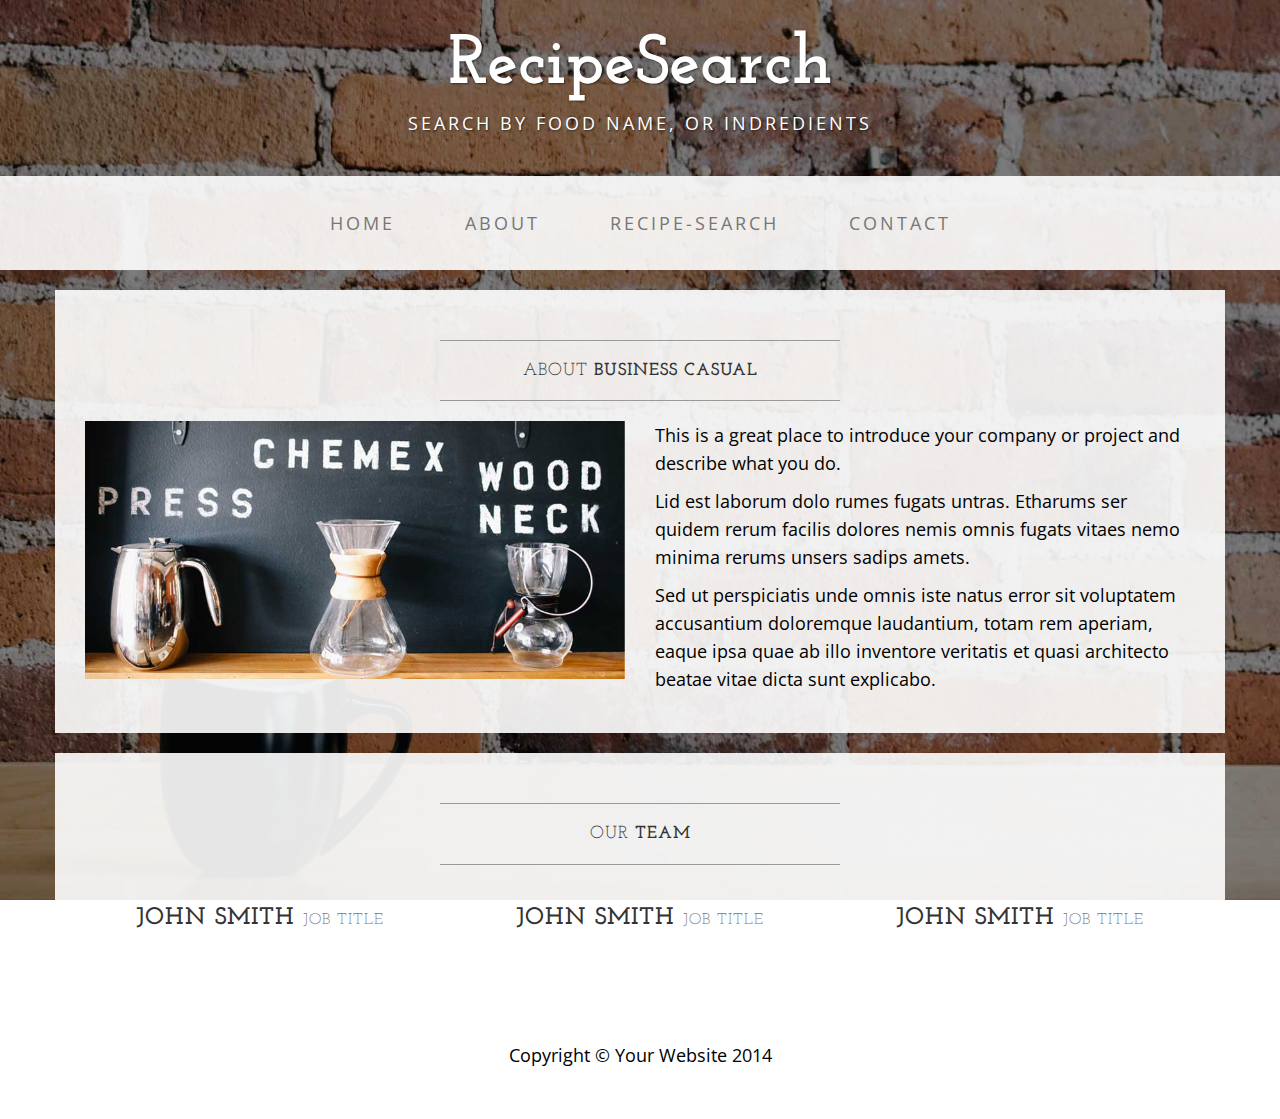
==== startbootstrap-business-casual-gh-pages/about.html @ 57d34c0b "Putting working prototype in the template" ====
<!DOCTYPE html>
<html lang="en">

<head>

    <meta charset="utf-8">
    <meta http-equiv="X-UA-Compatible" content="IE=edge">
    <meta name="viewport" content="width=device-width, initial-scale=1">
    <meta name="description" content="">
    <meta name="author" content="">

    <title>About - Business Casual - Start Bootstrap Theme</title>

    <!-- Bootstrap Core CSS -->
    <link href="css/bootstrap.min.css" rel="stylesheet">

    <!-- Custom CSS -->
    <link href="css/business-casual.css" rel="stylesheet">

    <!-- Fonts -->
    <link href="https://fonts.googleapis.com/css?family=Open+Sans:300italic,400italic,600italic,700italic,800italic,400,300,600,700,800" rel="stylesheet" type="text/css">
    <link href="https://fonts.googleapis.com/css?family=Josefin+Slab:100,300,400,600,700,100italic,300italic,400italic,600italic,700italic" rel="stylesheet" type="text/css">

    <!-- HTML5 Shim and Respond.js IE8 support of HTML5 elements and media queries -->
    <!-- WARNING: Respond.js doesn't work if you view the page via file:// -->
    <!--[if lt IE 9]>
        <script src="https://oss.maxcdn.com/libs/html5shiv/3.7.0/html5shiv.js"></script>
        <script src="https://oss.maxcdn.com/libs/respond.js/1.4.2/respond.min.js"></script>
    <![endif]-->

</head>

<body>

    <div class="brand">RecipeSearch</div>
    <div class="address-bar">Search by food name, or indredients</div>

    <!-- Navigation -->
    <nav class="navbar navbar-default" role="navigation">
        <div class="container">
            <!-- Brand and toggle get grouped for better mobile display -->
            <div class="navbar-header">
                <button type="button" class="navbar-toggle" data-toggle="collapse" data-target="#bs-example-navbar-collapse-1">
                    <span class="sr-only">Toggle navigation</span>
                    <span class="icon-bar"></span>
                    <span class="icon-bar"></span>
                    <span class="icon-bar"></span>
                </button>
                <!-- navbar-brand is hidden on larger screens, but visible when the menu is collapsed -->
                <a class="navbar-brand" href="index.html">Business Casual</a>
            </div>
            <!-- Collect the nav links, forms, and other content for toggling -->
            <div class="collapse navbar-collapse" id="bs-example-navbar-collapse-1">
                <ul class="nav navbar-nav">
                    <li>
                        <a href="index.html">Home</a>
                    </li>
                    <li>
                        <a href="about.html">About</a>
                    </li>
                    <li>
                        <a href="recipeSearch.html">Recipe-Search</a>
                    </li>
                    <li>
                        <a href="contact.html">Contact</a>
                    </li>
                </ul>
            </div>
            <!-- /.navbar-collapse -->
        </div>
        <!-- /.container -->
    </nav>

    <div class="container">

        <div class="row">
            <div class="box">
                <div class="col-lg-12">
                    <hr>
                    <h2 class="intro-text text-center">About
                        <strong>business casual</strong>
                    </h2>
                    <hr>
                </div>
                <div class="col-md-6">
                    <img class="img-responsive img-border-left" src="img/slide-2.jpg" alt="">
                </div>
                <div class="col-md-6">
                    <p>This is a great place to introduce your company or project and describe what you do.</p>
                    <p>Lid est laborum dolo rumes fugats untras. Etharums ser quidem rerum facilis dolores nemis omnis fugats vitaes nemo minima rerums unsers sadips amets.</p>
                    <p>Sed ut perspiciatis unde omnis iste natus error sit voluptatem accusantium doloremque laudantium, totam rem aperiam, eaque ipsa quae ab illo inventore veritatis et quasi architecto beatae vitae dicta sunt explicabo.</p>
                </div>
                <div class="clearfix"></div>
            </div>
        </div>

        <div class="row">
            <div class="box">
                <div class="col-lg-12">
                    <hr>
                    <h2 class="intro-text text-center">Our
                        <strong>Team</strong>
                    </h2>
                    <hr>
                </div>
                <div class="col-sm-4 text-center">
                    <img class="img-responsive" src="http://placehold.it/750x450" alt="">
                    <h3>John Smith
                        <small>Job Title</small>
                    </h3>
                </div>
                <div class="col-sm-4 text-center">
                    <img class="img-responsive" src="http://placehold.it/750x450" alt="">
                    <h3>John Smith
                        <small>Job Title</small>
                    </h3>
                </div>
                <div class="col-sm-4 text-center">
                    <img class="img-responsive" src="http://placehold.it/750x450" alt="">
                    <h3>John Smith
                        <small>Job Title</small>
                    </h3>
                </div>
                <div class="clearfix"></div>
            </div>
        </div>

    </div>
    <!-- /.container -->

    <footer>
        <div class="container">
            <div class="row">
                <div class="col-lg-12 text-center">
                    <p>Copyright &copy; Your Website 2014</p>
                </div>
            </div>
        </div>
    </footer>

    <!-- jQuery -->
    <script src="js/jquery.js"></script>

    <!-- Bootstrap Core JavaScript -->
    <script src="js/bootstrap.min.js"></script>

</body>

</html>
---- startbootstrap-business-casual-gh-pages/css/business-casual.css ----
/*!
 * Start Bootstrap - Business Casual (http://startbootstrap.com/)
 * Copyright 2013-2016 Start Bootstrap
 * Licensed under MIT (https://github.com/BlackrockDigital/startbootstrap/blob/gh-pages/LICENSE)
 */

body {
    font-family: "Open Sans","Helvetica Neue",Helvetica,Arial,sans-serif;
    background: url('../img/bg.jpg') no-repeat center center fixed;
    -webkit-background-size: cover;
    -moz-background-size: cover;
    background-size: cover;
    -o-background-size: cover;
}

h1,
h2,
h3,
h4,
h5,
h6 {
    text-transform: uppercase;
    font-family: "Josefin Slab","Helvetica Neue",Helvetica,Arial,sans-serif;
    font-weight: 700;
    letter-spacing: 1px;
}

p {
    font-size: 1.25em;
    line-height: 1.6;
    color: #000;
}

hr {
    max-width: 400px;
    border-color: #999999;
}

.brand,
.address-bar {
    display: none;
}

.navbar-brand {
    text-transform: uppercase;
    font-weight: 900;
    letter-spacing: 2px;
}

.navbar-nav {
    text-transform: uppercase;
    font-weight: 400;
    letter-spacing: 3px;
}

.img-full {
    min-width: 100%;
}

.brand-before,
.brand-name {
    text-transform: capitalize;
}

.brand-before {
    margin: 15px 0;
}

.brand-name {
    margin: 0;
    font-size: 4em;
}

.tagline-divider {
    margin: 15px auto 3px;
    max-width: 250px;
    border-color: #999999;
}

.box {
    margin-bottom: 20px;
    padding: 30px 15px;
    background: #fff;
    background: rgba(255,255,255,0.9);
}

.intro-text {
    text-transform: uppercase;
    font-size: 1.25em;
    font-weight: 400;
    letter-spacing: 1px;
}

.img-border {
    float: none;
    margin: 0 auto 0;
    border: #999999 solid 1px;
}

.img-left {
    float: none;
    margin: 0 auto 0;
}

footer {
    background: #fff;
    background: rgba(255,255,255,0.9);
}

footer p {
    margin: 0;
    padding: 50px 0;
}

@media screen and (min-width:768px) {
    .brand {
        display: inherit;
        margin: 0;
        padding: 30px 0 10px;
        text-align: center;
        text-shadow: 1px 1px 2px rgba(0,0,0,0.5);
        font-family: "Josefin Slab","Helvetica Neue",Helvetica,Arial,sans-serif;
        font-size: 5em;
        font-weight: 700;
        line-height: normal;
        color: #fff;
    }

    .top-divider {
        margin-top: 0;
    }

    .img-left {
        float: left;
        margin-right: 25px;
    }

    .address-bar {
        display: inherit;
        margin: 0;
        padding: 0 0 40px;
        text-align: center;
        text-shadow: 1px 1px 2px rgba(0,0,0,0.5);
        text-transform: uppercase;
        font-size: 1.25em;
        font-weight: 400;
        letter-spacing: 3px;
        color: #fff;
    }

    .navbar {
        border-radius: 0;
    }

    .navbar-header {
        display: none;
    }

    .navbar {
        min-height: 0;
    }

    .navbar-default {
        border: none;
        background: #fff;
        background: rgba(255,255,255,0.9);
    }

    .nav>li>a {
        padding: 35px;
    }

    .navbar-nav>li>a {
        line-height: normal;
    }

    .navbar-nav {
        display: table;
        float: none;
        margin: 0 auto;
        table-layout: fixed;
        font-size: 1.25em;
    }
}

@media screen and (min-width:1200px) {
    .box:after {
        content: '';
        display: table;
        clear: both;
    }
}
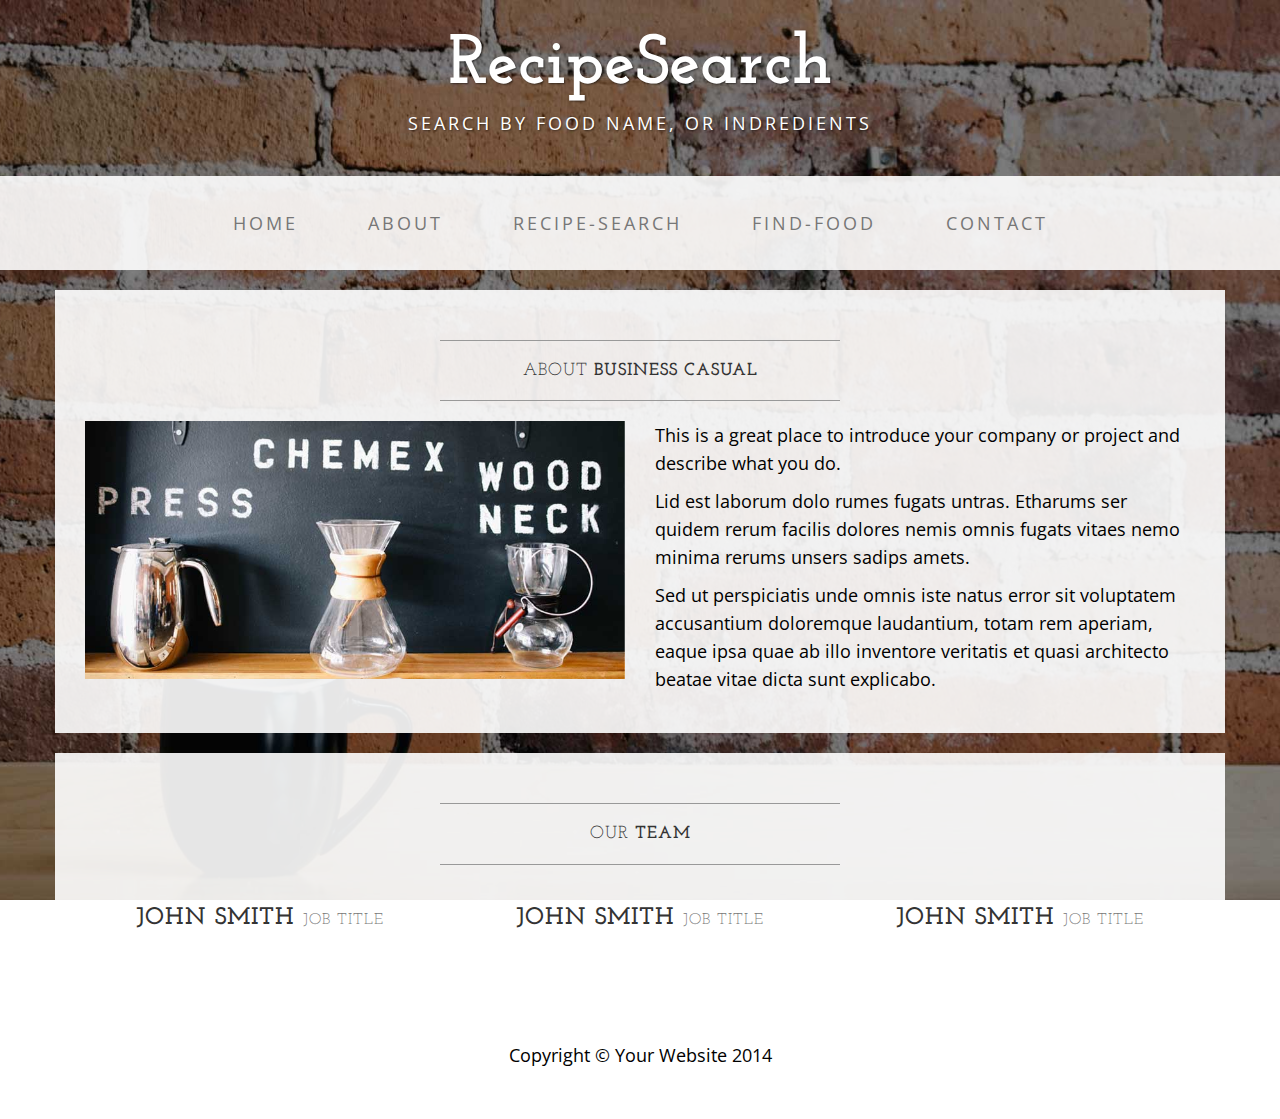
==== commit c7a0774c: "Maps Addition in the Food-Search Page" ====
--- a/startbootstrap-business-casual-gh-pages/about.html
+++ b/startbootstrap-business-casual-gh-pages/about.html
@@ -60,6 +60,9 @@
                     </li>
                     <li>
                         <a href="recipeSearch.html">Recipe-Search</a>
+                    </li>
+                    <li>
+                        <a href="foodSearchMaps.html">Find-Food</a>
                     </li>
                     <li>
                         <a href="contact.html">Contact</a>
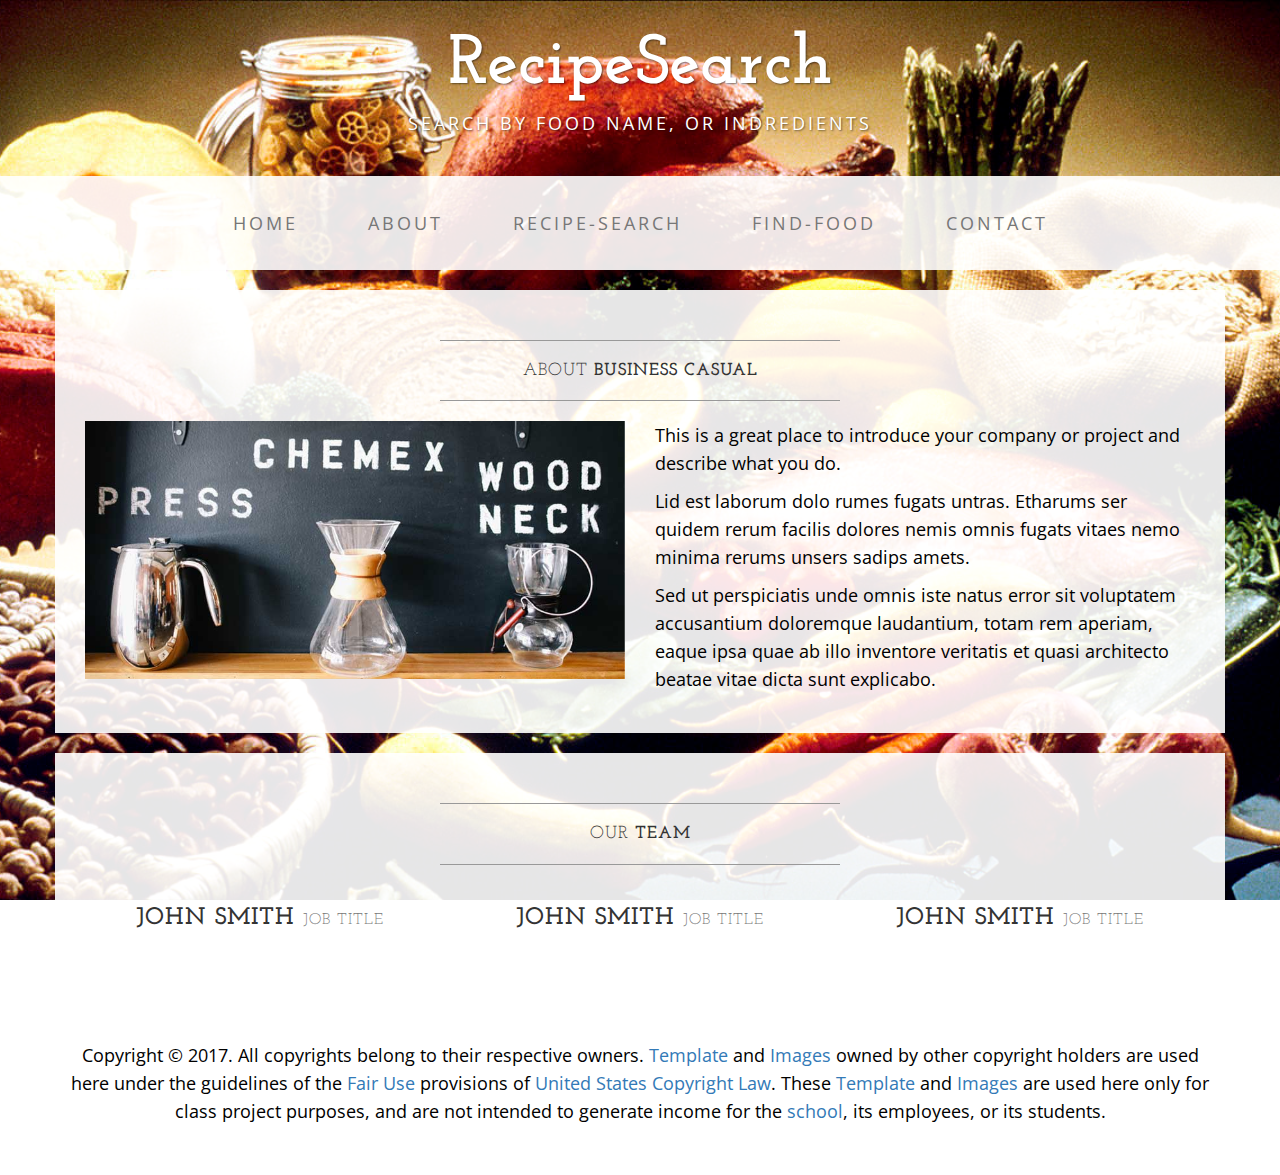
==== commit 4f46ae61: "Copyright info. with proper links." ====
--- a/startbootstrap-business-casual-gh-pages/about.html
+++ b/startbootstrap-business-casual-gh-pages/about.html
@@ -135,7 +135,8 @@
         <div class="container">
             <div class="row">
                 <div class="col-lg-12 text-center">
-                    <p>Copyright &copy; Your Website 2014</p>
+                    <p>Copyright &copy; 2017. All copyrights belong to their respective owners.
+                    <a href="https://github.com/BlackrockDigital/startbootstrap-business-casual">Template</a> and <a href="https://github.com/adeelarif/FoodProject/tree/master/startbootstrap-business-casual-gh-pages/img">Images</a> owned by other copyright holders are used here under the guidelines of the <a href="https://www.copyright.gov/fls/fl102.html">Fair Use</a> provisions of <a href="https://www.copyright.gov/about/">United States Copyright Law</a>. These <a href="https://github.com/BlackrockDigital/startbootstrap-business-casual">Template</a> and <a href="https://github.com/adeelarif/FoodProject/tree/master/startbootstrap-business-casual-gh-pages/img">Images</a> are used here only for class project purposes, and are not intended to generate income for the <a href="https://comminfo.rutgers.edu/">school</a>, its employees, or its students.</p>
                 </div>
             </div>
         </div>
--- a/startbootstrap-business-casual-gh-pages/css/business-casual.css
+++ b/startbootstrap-business-casual-gh-pages/css/business-casual.css
@@ -6,7 +6,7 @@
 
 body {
     font-family: "Open Sans","Helvetica Neue",Helvetica,Arial,sans-serif;
-    background: url('../img/bg.jpg') no-repeat center center fixed;
+    background: url('../img/bg1.jpg') no-repeat center center fixed;
     -webkit-background-size: cover;
     -moz-background-size: cover;
     background-size: cover;
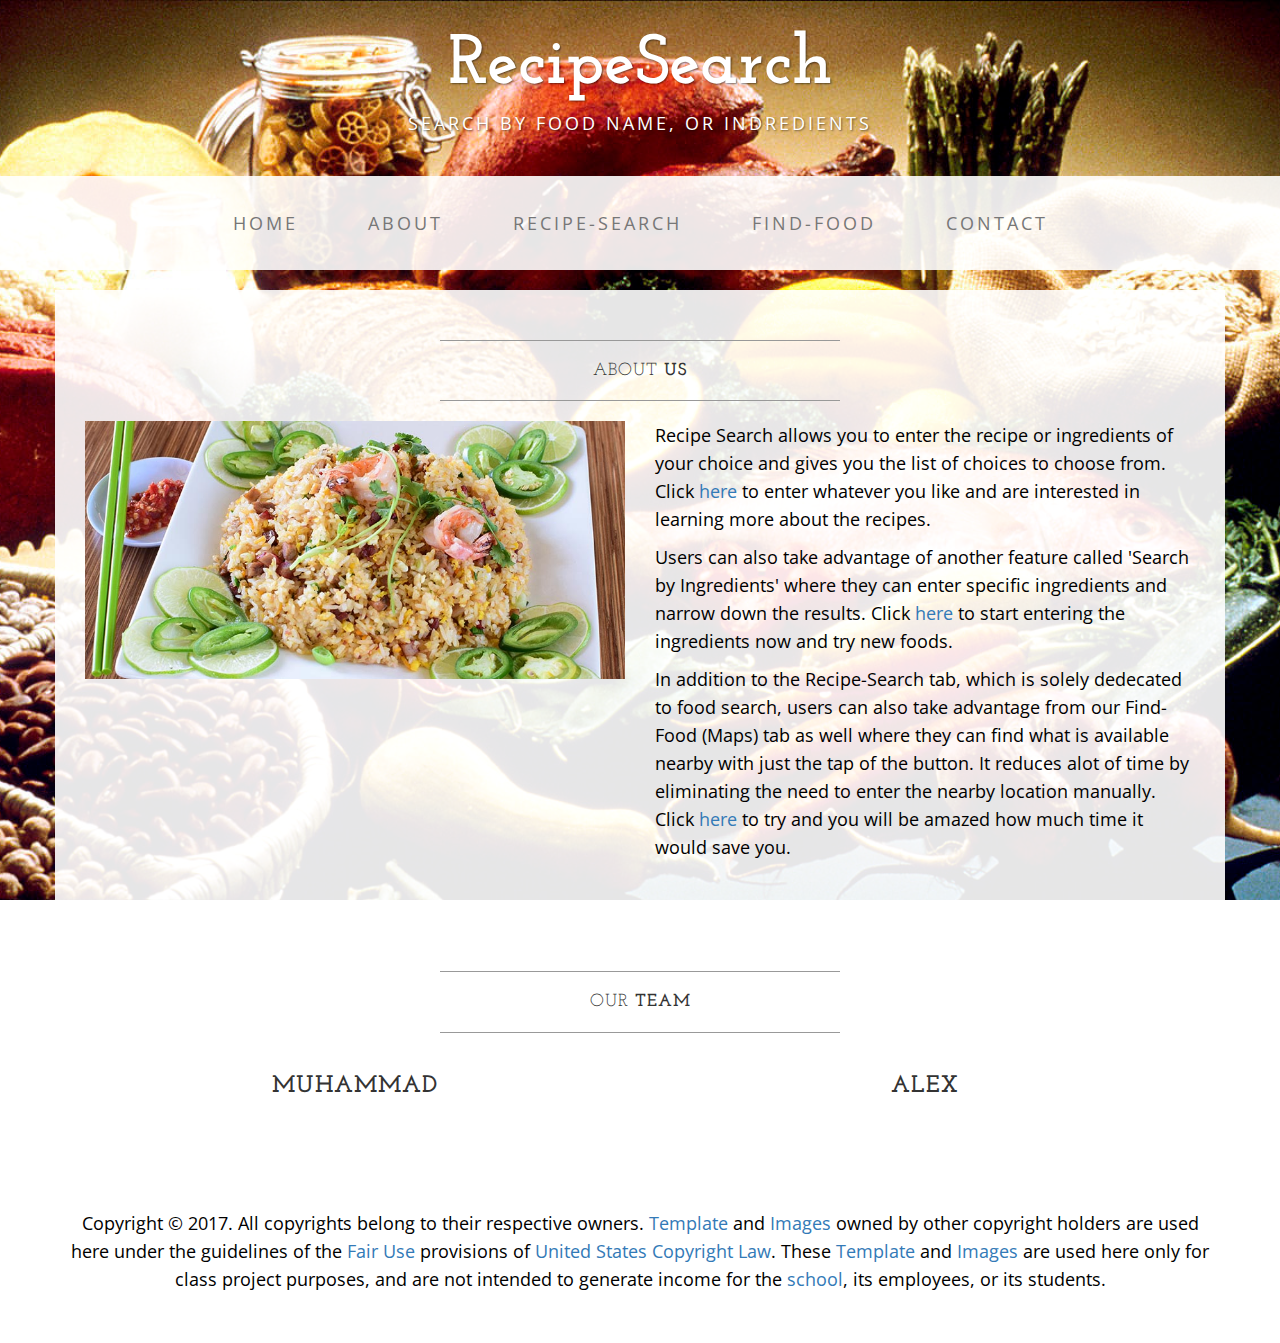
==== commit 42a23823: "Content addition (home, about, contact)" ====
--- a/startbootstrap-business-casual-gh-pages/about.html
+++ b/startbootstrap-business-casual-gh-pages/about.html
@@ -81,17 +81,17 @@
                 <div class="col-lg-12">
                     <hr>
                     <h2 class="intro-text text-center">About
-                        <strong>business casual</strong>
+                        <strong>Us</strong>
                     </h2>
                     <hr>
                 </div>
                 <div class="col-md-6">
-                    <img class="img-responsive img-border-left" src="img/slide-2.jpg" alt="">
+                    <img class="img-responsive img-border-left" src="img/slide-three.jpg" alt="">
                 </div>
                 <div class="col-md-6">
-                    <p>This is a great place to introduce your company or project and describe what you do.</p>
-                    <p>Lid est laborum dolo rumes fugats untras. Etharums ser quidem rerum facilis dolores nemis omnis fugats vitaes nemo minima rerums unsers sadips amets.</p>
-                    <p>Sed ut perspiciatis unde omnis iste natus error sit voluptatem accusantium doloremque laudantium, totam rem aperiam, eaque ipsa quae ab illo inventore veritatis et quasi architecto beatae vitae dicta sunt explicabo.</p>
+                    <p>Recipe Search allows you to enter the recipe or ingredients of your choice and gives you the list of choices to choose from. Click <a href="recipeSearch.html">here</a> to enter whatever you like and are interested in learning more about the recipes. </p>
+                    <p>Users can also take advantage of another feature called 'Search by Ingredients' where they can enter specific ingredients and narrow down the results. Click <a href="recipeSearch.html">here</a> to start entering the ingredients now and try new foods. </p>
+                    <p>In addition to the Recipe-Search tab, which is solely dedecated to food search, users can also take advantage from our Find-Food (Maps) tab as well where they can find what is available nearby with just the tap of the button. It reduces alot of time by eliminating the need to enter the nearby location manually. Click <a href="foodSearchMaps.html">here</a> to try and you will be amazed how much time it would save you. </p>
                 </div>
                 <div class="clearfix"></div>
             </div>
@@ -106,22 +106,16 @@
                     </h2>
                     <hr>
                 </div>
-                <div class="col-sm-4 text-center">
-                    <img class="img-responsive" src="http://placehold.it/750x450" alt="">
-                    <h3>John Smith
-                        <small>Job Title</small>
+                <div class="col-sm-6 text-center">
+                    <!--<img class="img-responsive" src="http://placehold.it/750x450" alt="">-->
+                    <h3>Muhammad
+                        <small></small>
                     </h3>
                 </div>
-                <div class="col-sm-4 text-center">
-                    <img class="img-responsive" src="http://placehold.it/750x450" alt="">
-                    <h3>John Smith
-                        <small>Job Title</small>
-                    </h3>
-                </div>
-                <div class="col-sm-4 text-center">
-                    <img class="img-responsive" src="http://placehold.it/750x450" alt="">
-                    <h3>John Smith
-                        <small>Job Title</small>
+                <div class="col-sm-6 text-center">
+                    <!--<img class="img-responsive" src="http://placehold.it/750x450" alt="">-->
+                    <h3>Alex
+                        <small></small>
                     </h3>
                 </div>
                 <div class="clearfix"></div>
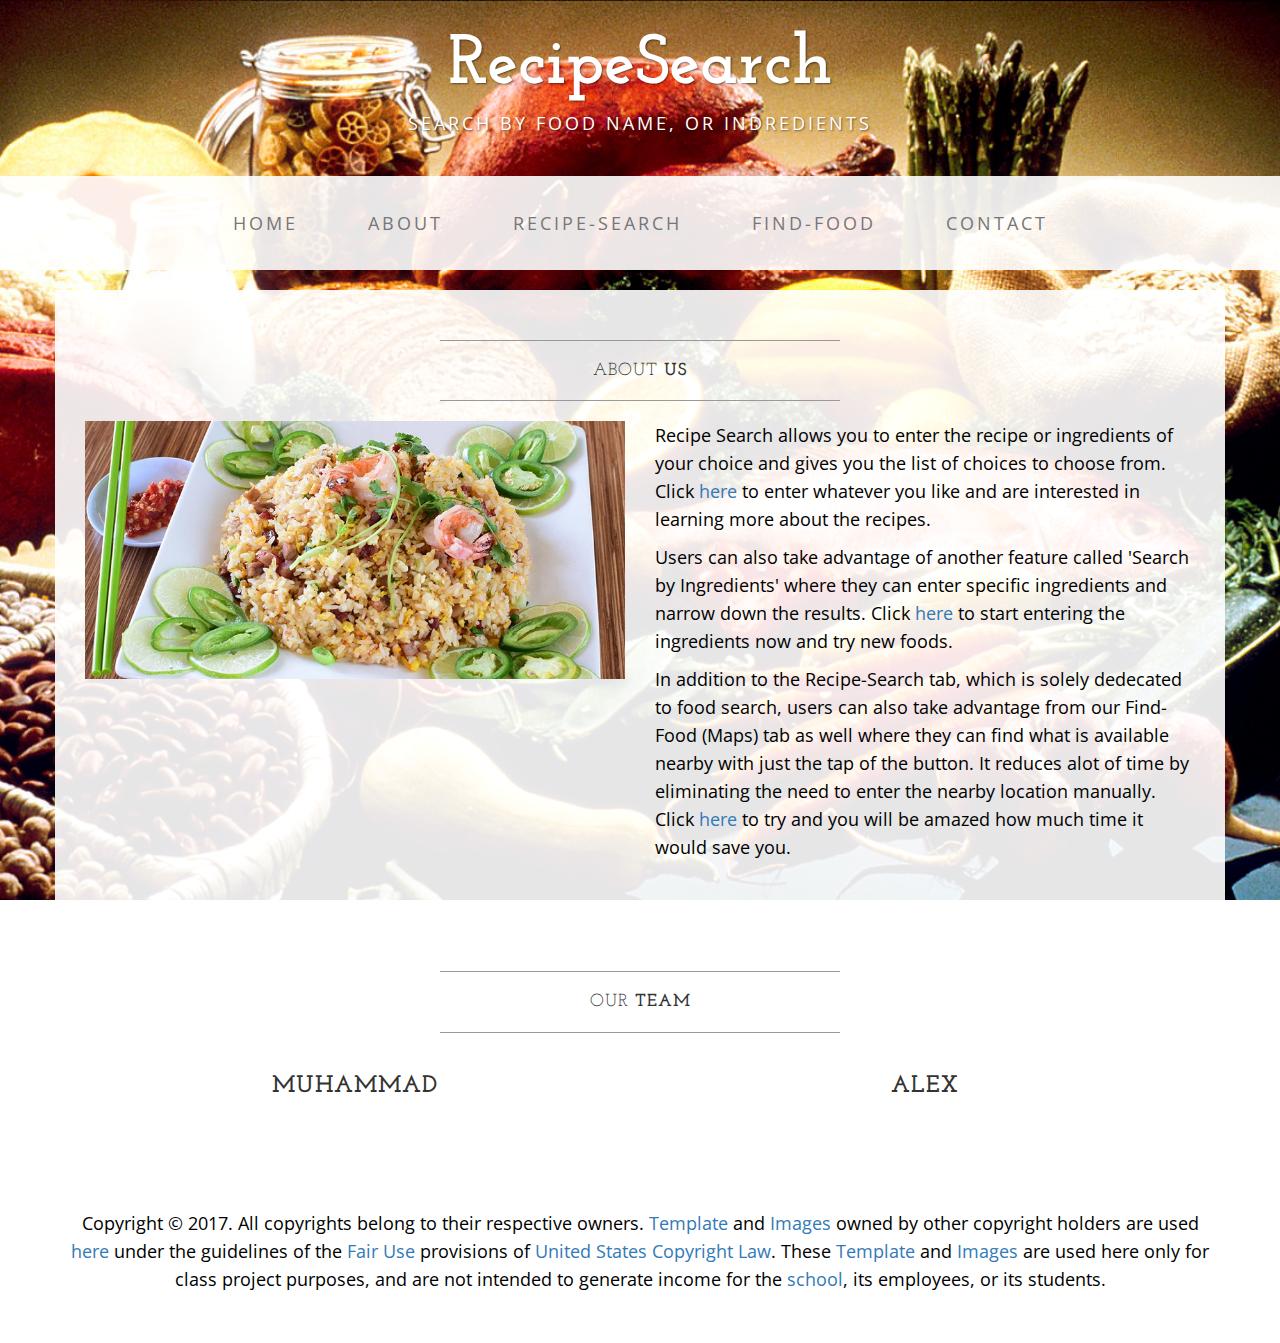
==== commit 777839ea: "READMe.md injected in 'here' on footer" ====
--- a/startbootstrap-business-casual-gh-pages/about.html
+++ b/startbootstrap-business-casual-gh-pages/about.html
@@ -130,7 +130,7 @@
             <div class="row">
                 <div class="col-lg-12 text-center">
                     <p>Copyright &copy; 2017. All copyrights belong to their respective owners.
-                    <a href="https://github.com/BlackrockDigital/startbootstrap-business-casual">Template</a> and <a href="https://github.com/adeelarif/FoodProject/tree/master/startbootstrap-business-casual-gh-pages/img">Images</a> owned by other copyright holders are used here under the guidelines of the <a href="https://www.copyright.gov/fls/fl102.html">Fair Use</a> provisions of <a href="https://www.copyright.gov/about/">United States Copyright Law</a>. These <a href="https://github.com/BlackrockDigital/startbootstrap-business-casual">Template</a> and <a href="https://github.com/adeelarif/FoodProject/tree/master/startbootstrap-business-casual-gh-pages/img">Images</a> are used here only for class project purposes, and are not intended to generate income for the <a href="https://comminfo.rutgers.edu/">school</a>, its employees, or its students.</p>
+                    <a href="https://github.com/BlackrockDigital/startbootstrap-business-casual">Template</a> and <a href="https://github.com/adeelarif/FoodProject/tree/master/startbootstrap-business-casual-gh-pages/img">Images</a> owned by other copyright holders are used <a href="https://github.com/adeelarif/FoodProject/tree/master/startbootstrap-business-casual-gh-pages">here</a> under the guidelines of the <a href="https://www.copyright.gov/fls/fl102.html">Fair Use</a> provisions of <a href="https://www.copyright.gov/about/">United States Copyright Law</a>. These <a href="https://github.com/BlackrockDigital/startbootstrap-business-casual">Template</a> and <a href="https://github.com/adeelarif/FoodProject/tree/master/startbootstrap-business-casual-gh-pages/img">Images</a> are used here only for class project purposes, and are not intended to generate income for the <a href="https://comminfo.rutgers.edu/">school</a>, its employees, or its students.</p>
                 </div>
             </div>
         </div>
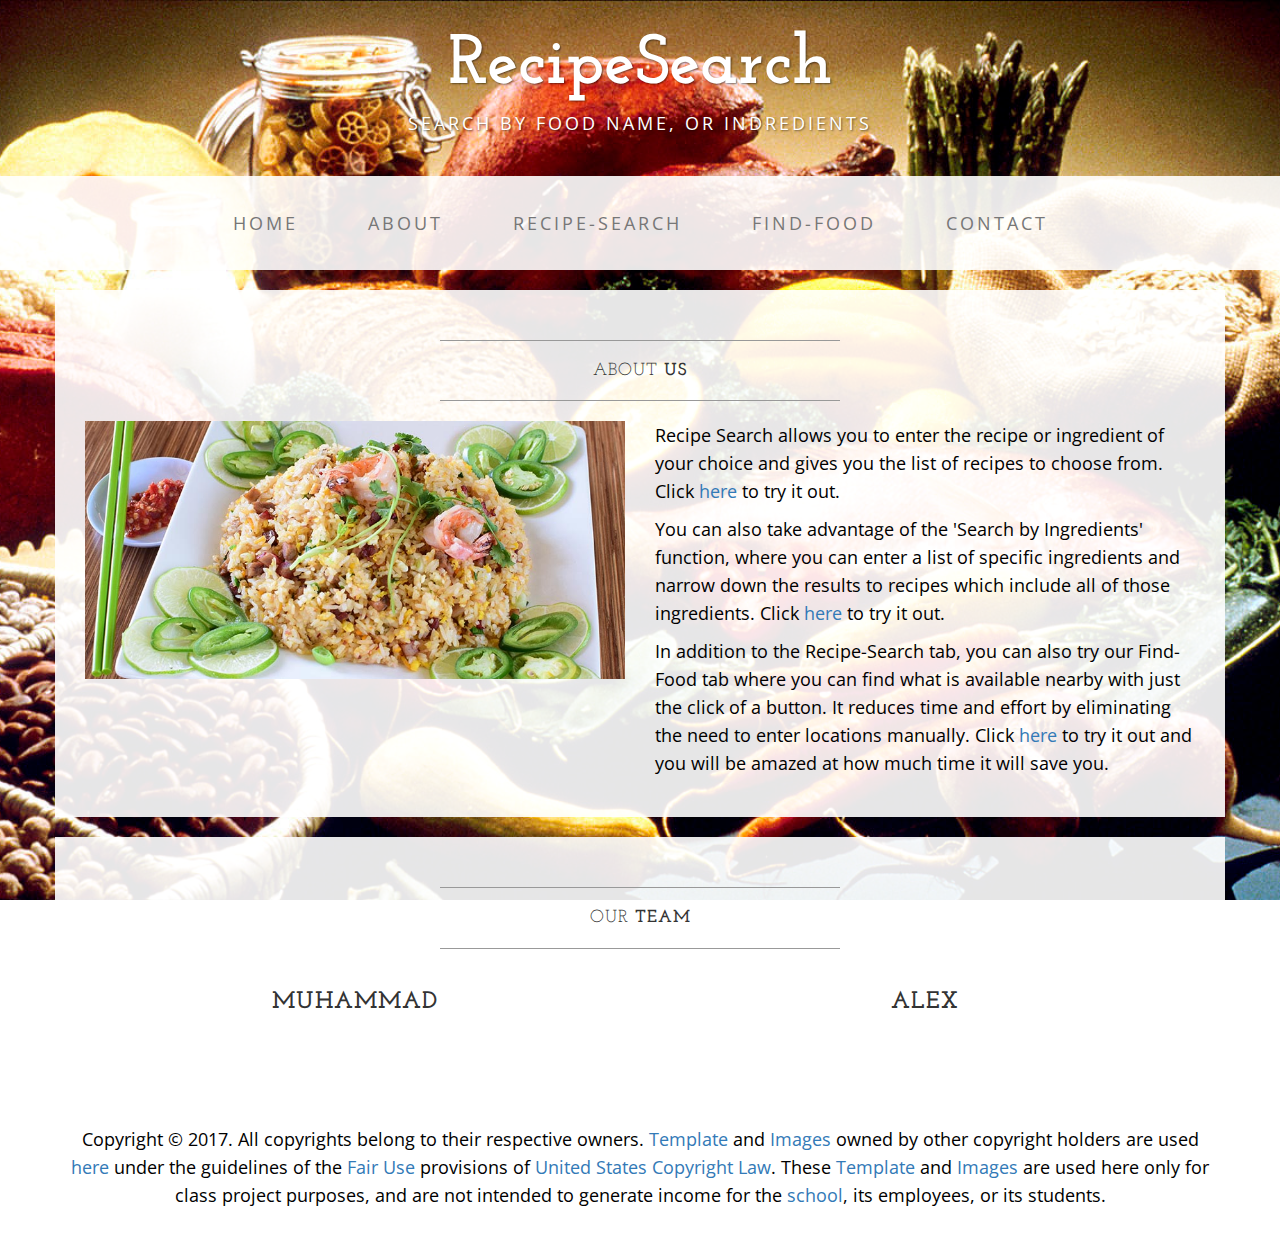
==== commit ba73aa07: "Grammar fixes on about, maps, and home page" ====
--- a/startbootstrap-business-casual-gh-pages/about.html
+++ b/startbootstrap-business-casual-gh-pages/about.html
@@ -89,9 +89,9 @@
                     <img class="img-responsive img-border-left" src="img/slide-three.jpg" alt="">
                 </div>
                 <div class="col-md-6">
-                    <p>Recipe Search allows you to enter the recipe or ingredients of your choice and gives you the list of choices to choose from. Click <a href="recipeSearch.html">here</a> to enter whatever you like and are interested in learning more about the recipes. </p>
-                    <p>Users can also take advantage of another feature called 'Search by Ingredients' where they can enter specific ingredients and narrow down the results. Click <a href="recipeSearch.html">here</a> to start entering the ingredients now and try new foods. </p>
-                    <p>In addition to the Recipe-Search tab, which is solely dedecated to food search, users can also take advantage from our Find-Food (Maps) tab as well where they can find what is available nearby with just the tap of the button. It reduces alot of time by eliminating the need to enter the nearby location manually. Click <a href="foodSearchMaps.html">here</a> to try and you will be amazed how much time it would save you. </p>
+                    <p>Recipe Search allows you to enter the recipe or ingredient of your choice and gives you the list of recipes to choose from. Click <a href="recipeSearch.html">here</a> to try it out. </p>
+                    <p>You can also take advantage of the 'Search by Ingredients' function, where you can enter a list of specific ingredients and narrow down the results to recipes which include all of those ingredients. Click <a href="recipeSearch.html">here</a> to try it out. </p>
+                    <p>In addition to the Recipe-Search tab, you can also try our Find-Food tab where you can find what is available nearby with just the click of a button. It reduces time and effort by eliminating the need to enter locations manually. Click <a href="foodSearchMaps.html">here</a> to try it out and you will be amazed at how much time it will save you. </p>
                 </div>
                 <div class="clearfix"></div>
             </div>
